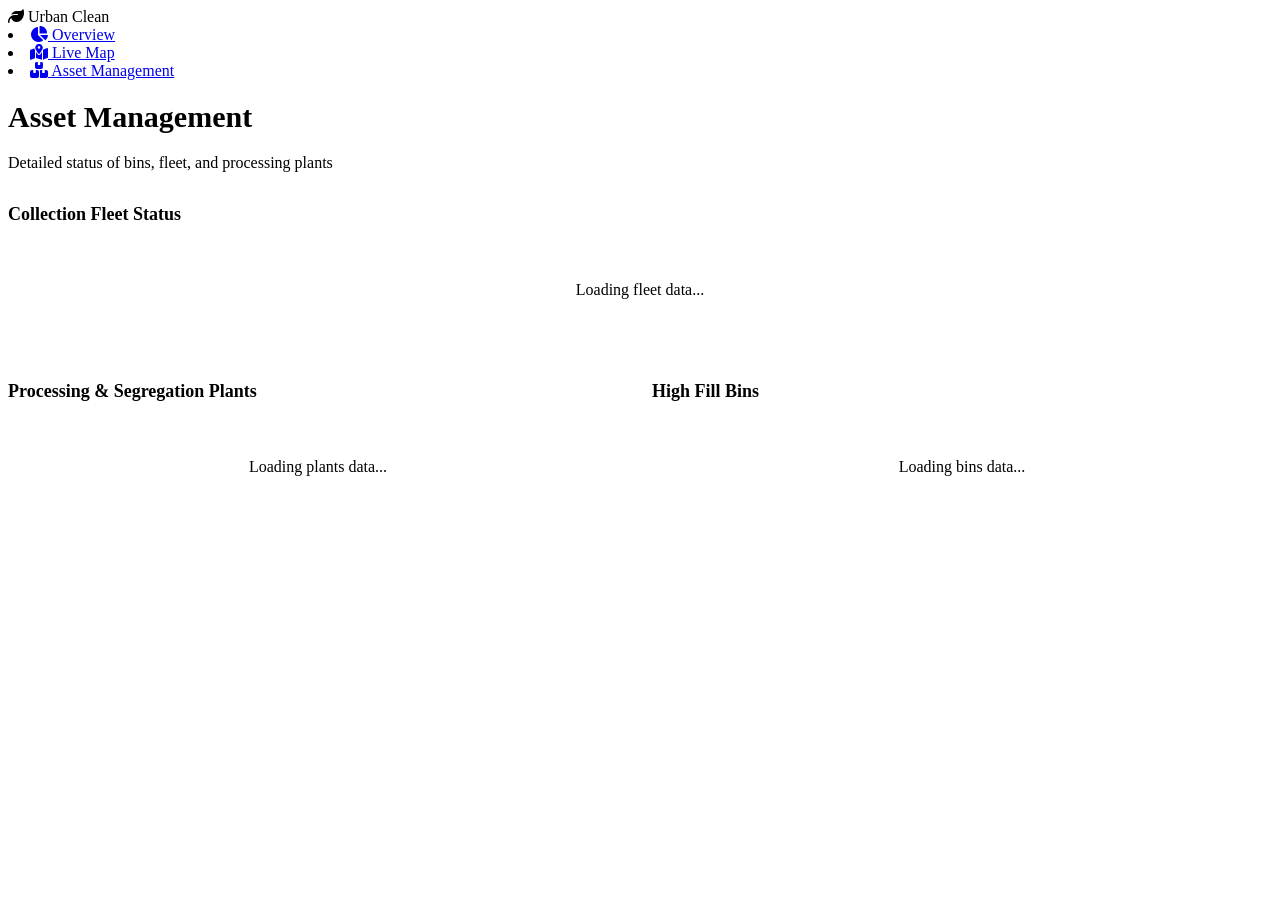
==== ui/templates/dashboard.html @ 0d29657e "ui done" ====
<!doctype html>
<html lang="en">
  <head>
    <meta charset="UTF-8" />
    <meta name="viewport" content="width=device-width, initial-scale=1.0" />
    <title>Urban Clean | Asset Management</title>
    <!-- Google Fonts: Inter -->
    <link rel="preconnect" href="https://fonts.googleapis.com">
    <link rel="preconnect" href="https://fonts.gstatic.com" crossorigin>
    <link href="https://fonts.googleapis.com/css2?family=Inter:wght@400;500;600;700;800&display=swap" rel="stylesheet">
    <!-- Font Awesome -->
    <link rel="stylesheet" href="https://cdnjs.cloudflare.com/ajax/libs/font-awesome/6.4.0/css/all.min.css">
    <link rel="stylesheet" href="/static/css/styles.css">
  </head>
  <body>
    <div class="dashboard-container">
      <aside class="sidebar">
        <div class="brand">
          <i class="fas fa-leaf"></i>
          <span>Urban Clean</span>
        </div>
        <nav class="nav-menu">
          <li class="nav-item">
            <a href="/" class="nav-link">
              <i class="fas fa-chart-pie"></i>
              <span>Overview</span>
            </a>
          </li>
          <li class="nav-item">
            <a href="/map" class="nav-link">
              <i class="fas fa-map-marked-alt"></i>
              <span>Live Map</span>
            </a>
          </li>
          <li class="nav-item">
            <a href="/dashboard" class="nav-link active">
              <i class="fas fa-boxes"></i>
              <span>Asset Management</span>
            </a>
          </li>
        </nav>
      </aside>

      <main class="main-content">
        <header style="margin-bottom: 2rem;">
            <h1 style="color: var(--text-main); font-size: 1.875rem;">Asset Management</h1>
            <p style="color: var(--text-muted);">Detailed status of bins, fleet, and processing plants</p>
        </header>

        <section class="glass-card" style="margin-bottom: 2rem;">
            <h3 style="font-size: 1.125rem; margin-bottom: 1.5rem;">Collection Fleet Status</h3>
            <div id="fleet-status">
                <div style="color: var(--text-muted); text-align: center; padding: 2rem;">Loading fleet data...</div>
            </div>
        </section>

        <section style="display: grid; grid-template-columns: 1fr 1fr; gap: 1.5rem;">
            <div class="glass-card">
                <h3 style="font-size: 1.125rem; margin-bottom: 1.5rem;">Processing & Segregation Plants</h3>
                <div id="plants-status">
                    <div style="color: var(--text-muted); text-align: center; padding: 2rem;">Loading plants data...</div>
                </div>
            </div>
            <div class="glass-card">
                <h3 style="font-size: 1.125rem; margin-bottom: 1.5rem;">High Fill Bins</h3>
                <div id="priority-list">
                    <div style="color: var(--text-muted); text-align: center; padding: 2rem;">Loading bins data...</div>
                </div>
            </div>
        </section>
      </main>
    </div>
    
    <script src="/static/js/dashboard.js"></script>
  </body>
</html>
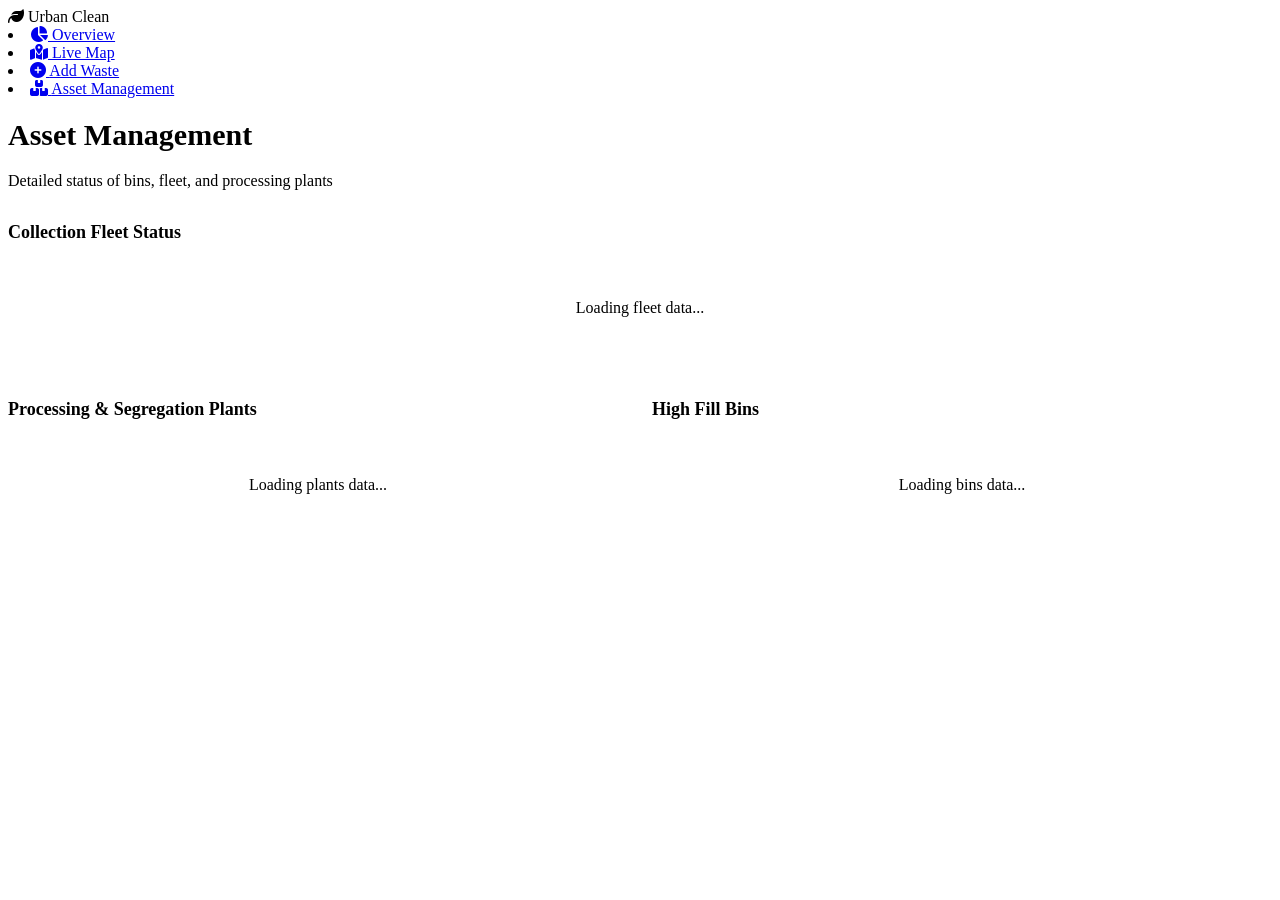
==== commit 1a0c426e: "vikash reporting sir" ====
--- a/ui/templates/dashboard.html
+++ b/ui/templates/dashboard.html
@@ -30,6 +30,12 @@
             <a href="/map" class="nav-link">
               <i class="fas fa-map-marked-alt"></i>
               <span>Live Map</span>
+            </a>
+          </li>
+          <li class="nav-item">
+            <a href="/input" class="nav-link">
+              <i class="fas fa-plus-circle"></i>
+              <span>Add Waste</span>
             </a>
           </li>
           <li class="nav-item">
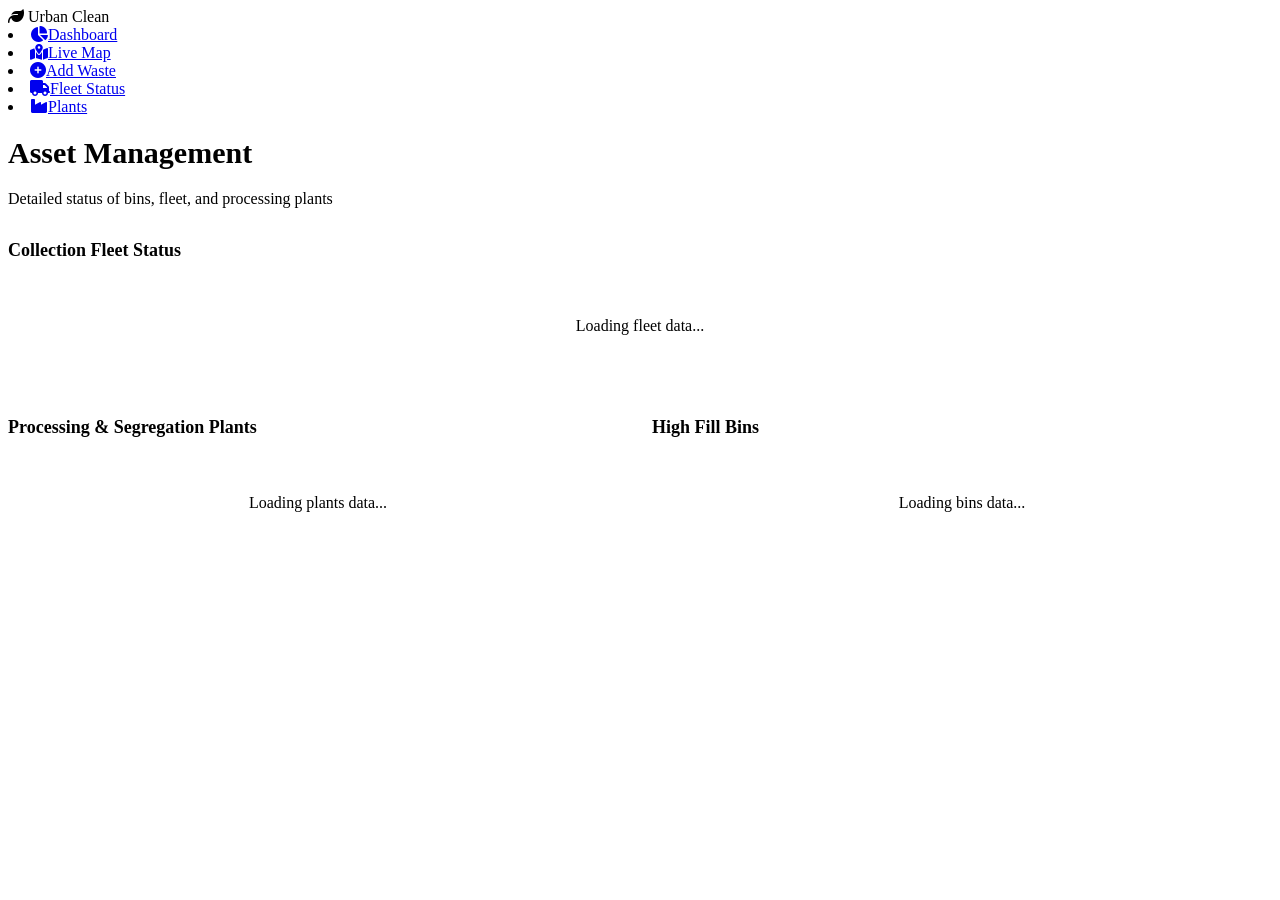
==== commit 455787b2: "map adjusted,fleet updated,plants working!" ====
--- a/ui/templates/dashboard.html
+++ b/ui/templates/dashboard.html
@@ -20,30 +20,11 @@
           <span>Urban Clean</span>
         </div>
         <nav class="nav-menu">
-          <li class="nav-item">
-            <a href="/" class="nav-link">
-              <i class="fas fa-chart-pie"></i>
-              <span>Overview</span>
-            </a>
-          </li>
-          <li class="nav-item">
-            <a href="/map" class="nav-link">
-              <i class="fas fa-map-marked-alt"></i>
-              <span>Live Map</span>
-            </a>
-          </li>
-          <li class="nav-item">
-            <a href="/input" class="nav-link">
-              <i class="fas fa-plus-circle"></i>
-              <span>Add Waste</span>
-            </a>
-          </li>
-          <li class="nav-item">
-            <a href="/dashboard" class="nav-link active">
-              <i class="fas fa-boxes"></i>
-              <span>Asset Management</span>
-            </a>
-          </li>
+          <li class="nav-item"><a href="/" class="nav-link"><i class="fas fa-chart-pie"></i><span>Dashboard</span></a></li>
+          <li class="nav-item"><a href="/map" class="nav-link"><i class="fas fa-map-marked-alt"></i><span>Live Map</span></a></li>
+          <li class="nav-item"><a href="/input" class="nav-link"><i class="fas fa-plus-circle"></i><span>Add Waste</span></a></li>
+          <li class="nav-item"><a href="/fleet" class="nav-link"><i class="fas fa-truck"></i><span>Fleet Status</span></a></li>
+          <li class="nav-item"><a href="/plants" class="nav-link"><i class="fas fa-industry"></i><span>Plants</span></a></li>
         </nav>
       </aside>
 
